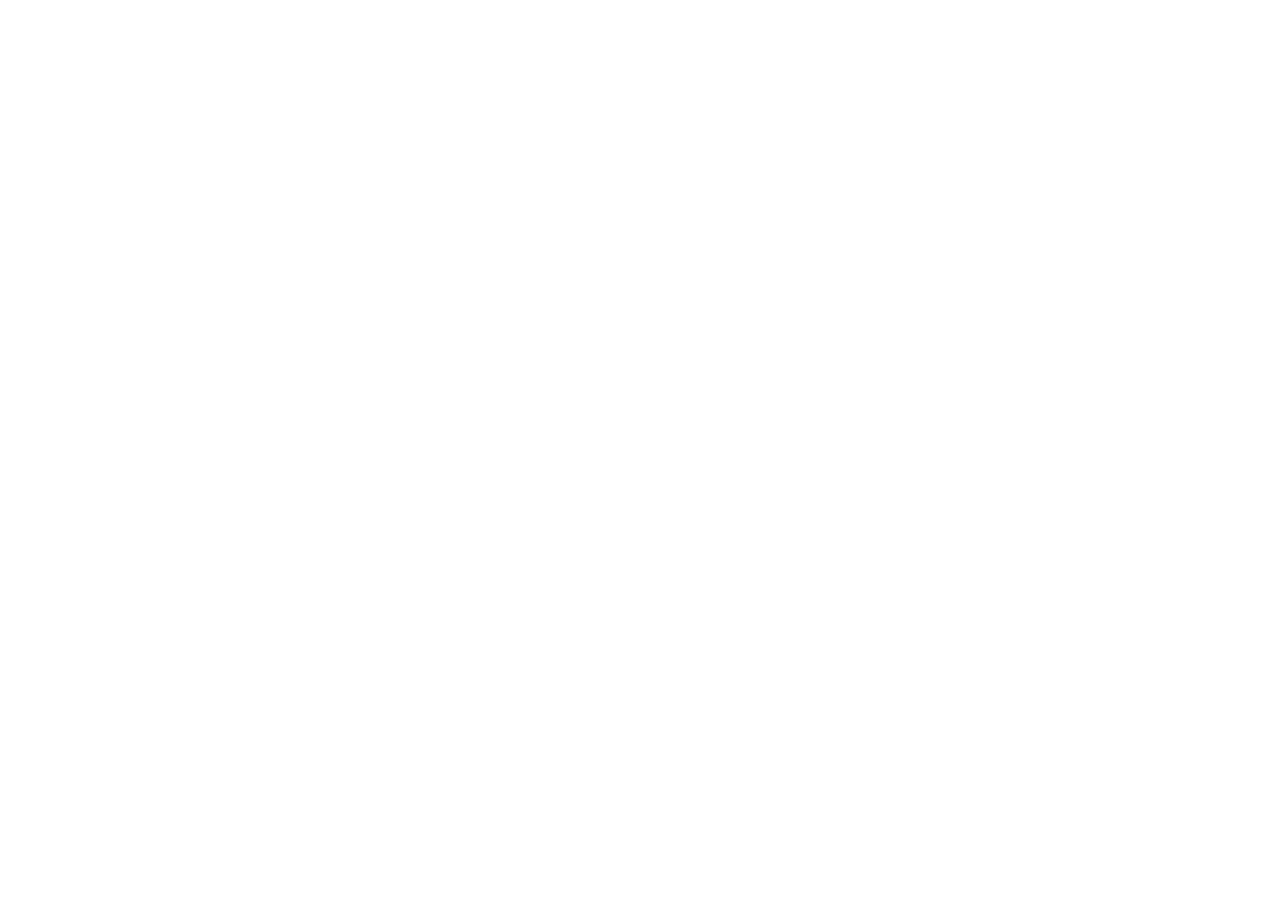
==== ES5/index.html @ 320714ab "first commit" ====
<!DOCTYPE HTML PUBLIC "-//W3C//DTD HTML 4.01//EN" "http://www.w3.org/TR/html4/strict.dtd">
<html lang="en">
<head>
	<meta http-equiv="Content-Type" content="text/html;charset=UTF-8">
	<title>NAME</title>
	<link rel="stylesheet" type="text/css" href="css/all.css">
	<script src="//http://ajax.googleapis.com/ajax/libs/jquery/1.11.1/jquery.min.js" type="text/javascript"></script>
	<script src="js/jquery-1.11.1.min.js" type="text/javascript"></script>
	<!-- <script src="js/.js" type="text/javascript"></script> -->
	<script src="js/main.js" type="text/javascript"></script>
</head>
<body>
	<div class="header">
		<div class="container">
			
		</div>
	</div>
	<div class="main">
		<div class="container">
			
		</div>
	</div>
	<div class="footer">
		<div class="container">
			
		</div>
	</div>
</body>
</html>
---- ES5/css/all.css ----
/* reset css */
html, body, h1, h2, h3, h4, h5, h6, p, ol, ul, li, pre, code, address, form, fieldset, blockquote {
 padding: 0;
 margin: 0;
 font-size: 100%;
 font-weight: normal;
}
table { border-collapse: collapse; border-spacing: 0; }
td, th, caption { font-weight: normal; text-align: left; }
img, fieldset { border: 0; }
ol { list-style: decimal; }
ul { list-style:none; }
a{text-decoration: none;}
q:before, q:after { content:''; }
/* end reset */
/*----------------------------Font name-----------------------------*/
	/*font: px georgia, serif;
	font: px "times new roman", times, serif;
	font: px arial, helvetica, sans-serif;
	font: px tahoma, geneva, sans-serif;
	font: px "trebuchet ms", helvetica, sans-serif;
	font: px verdana, geneva, sans-serif;
	font: px "ms serif", "new york", serif;
	font: px "arial black", gadget, sans-serif;
	font: px "lucida sans", unicode, "lucida grande", sans-serif;*/
@font-face {
	
}
/*---------------------------start---------------------------------*/
html{
 height:100%;
 background:#fff;
}
body{
 font:10px/10px Arial, Helvetica, sans-serif;
 min-height:100%;
 min-width: 1200px;
 width: 1200px;
 margin: 0 auto;
 color:#000;
}
:before,
:after
/*:before,
:after*/
{
	display: block;
	clear: both;
	content: '';
}

/*---------------------------HEADER----------------------------------*/
.header{
	width: 100%;
 	margin: 0 auto;
}
.header .container{
	margin: 0 auto;
}

/*-----------------------------MAIN-------------------------------*/
.main{
	width: 100%;
	margin: 0 auto;
}
.main .container{
	margin: 0 auto;
}


/*----------------------------FOOTER-----------------------------*/
.footer{
	width: 100%;
	margin: 0 auto;
}
.footer .container{
	margin: 0 auto;
}


/*. > ul{	
	
}
. > ul > li{	
	
}
. > ul > li > a{
	
}
. > ul > li > a:hover{	

}*/
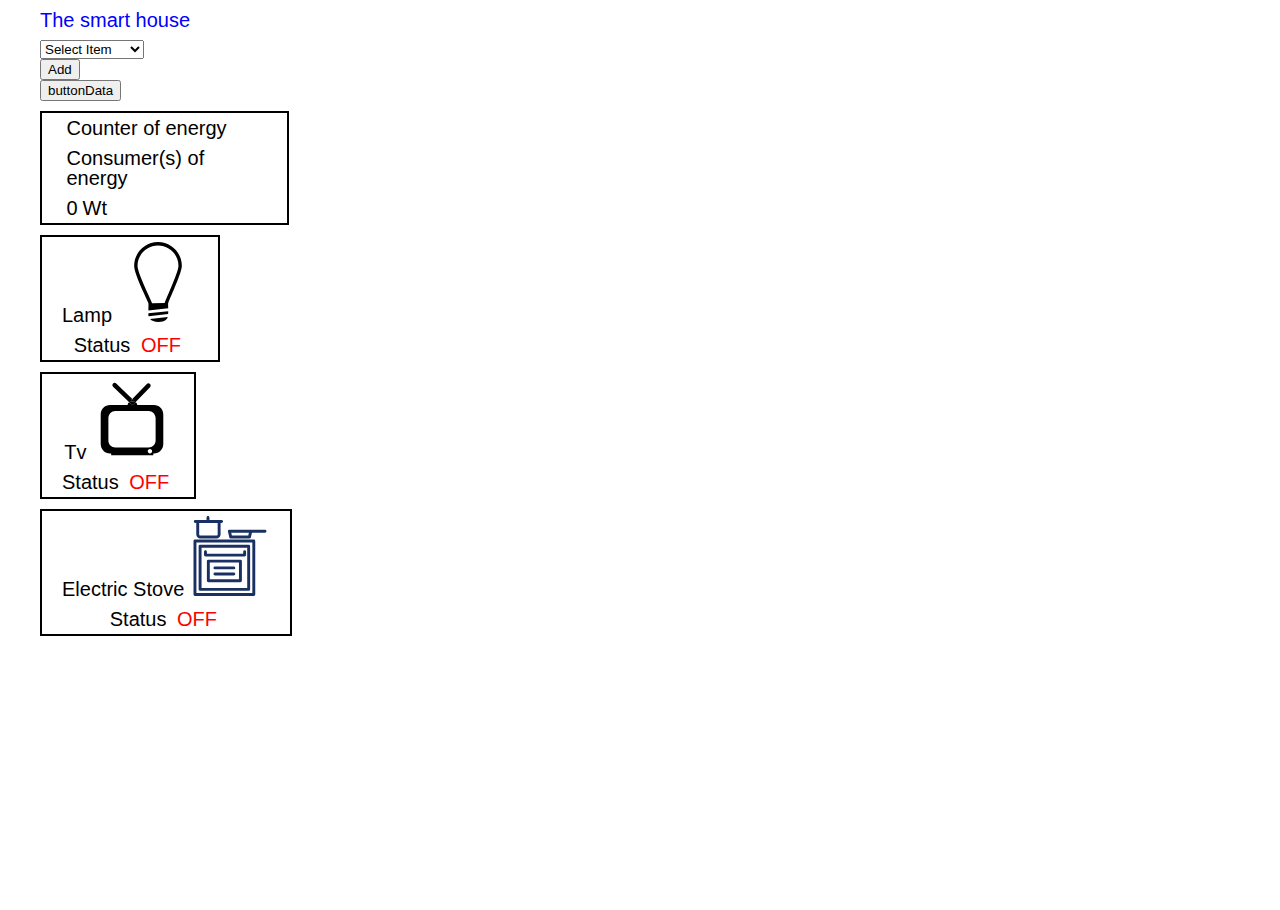
==== commit ac10b62a: "add img and start coding" ====
--- a/ES5/index.html
+++ b/ES5/index.html
@@ -2,28 +2,59 @@
 <html lang="en">
 <head>
 	<meta http-equiv="Content-Type" content="text/html;charset=UTF-8">
-	<title>NAME</title>
+	<title>Smart House</title>
 	<link rel="stylesheet" type="text/css" href="css/all.css">
-	<script src="//http://ajax.googleapis.com/ajax/libs/jquery/1.11.1/jquery.min.js" type="text/javascript"></script>
-	<script src="js/jquery-1.11.1.min.js" type="text/javascript"></script>
-	<!-- <script src="js/.js" type="text/javascript"></script> -->
-	<script src="js/main.js" type="text/javascript"></script>
 </head>
 <body>
 	<div class="header">
 		<div class="container">
-			
+			<h1>The smart house</h1>
+		</div>
+		<div class="container">
+			<form action="">
+				<p>
+					<select name="selectItem" id="selectItem">
+						<option selected="selected">Select Item</option>
+						<option value="lamp">lamp</option>
+						<option value="tv">TV</option>
+						<option value="ElectricStove">Electric Stove</option>
+					</select>
+				</p>
+				<p><input id="buttonAdd" type="button" value="Add"></p>
+				<p><input id="buttonData" type="button" value="buttonData"></p>
+			</form>
 		</div>
 	</div>
 	<div class="main">
 		<div class="container">
-			
+			<div id="counter">
+				<p>Counter of energy</p>
+				<p>Consumer(s) of energy</p>
+				<p>0<span>Wt</span></p>
+			</div>
+		</div>
+		<div class="container">
+			<div data-id="" id="lamp">
+				<p>Lamp <img src="image/lamp.svg" alt="lamp"></p>
+				<p class="statusOff">Status <span>OFF</span></p>
+			</div>
+		</div>
+		<div class="container">
+			<div data-id="" id="tv">
+				<p>Tv <img src="image/tv.svg" alt="tv"></p>
+				<p class="statusOff">Status <span>OFF</span></p>
+			</div>
+		</div>
+		<div class="container">
+			<div data-id="" id="electricStove">
+				<p>Electric Stove <img src="image/stove.svg" alt="stove"></p>
+				<p class="statusOff">Status <span>OFF</span></p>
+			</div>
 		</div>
 	</div>
-	<div class="footer">
-		<div class="container">
-			
-		</div>
-	</div>
+	<script src="js/view.js" type="text/javascript"></script>
+	<script src="js/model.js" type="text/javascript"></script>
+	<script src="js/constructor.js" type="text/javascript"></script>
+	<!-- <script src="js/.js" type="text/javascript"></script> -->
 </body>
 </html>--- a/ES5/css/all.css
+++ b/ES5/css/all.css
@@ -39,14 +39,18 @@
  margin: 0 auto;
  color:#000;
 }
-:before,
-:after
 /*:before,
 :after*/
-{
+/*:before,
+:after*/
+/*{
 	display: block;
 	clear: both;
 	content: '';
+}*/
+
+.container{
+	margin: 10px auto;
 }
 
 /*---------------------------HEADER----------------------------------*/
@@ -54,30 +58,60 @@
 	width: 100%;
  	margin: 0 auto;
 }
-.header .container{
+/*.header .container{
 	margin: 0 auto;
+}*/
+.header .container h1{
+	font-size: 20px;
+	line-height: 20px;
+	color: blue;
 }
-
 /*-----------------------------MAIN-------------------------------*/
 .main{
 	width: 100%;
 	margin: 0 auto;
 }
-.main .container{
-	margin: 0 auto;
+.main .container div{
+	border: 2px solid black;
+	display: inline-flex;
+	flex-direction: column;
+	flex-wrap: wrap;
+	justify-content: center;
+	align-items: center;
 }
-
-
-/*----------------------------FOOTER-----------------------------*/
-.footer{
-	width: 100%;
-	margin: 0 auto;
+.main .container div p{
+	font-size: 20px;
+	line-height: 20px;
+	margin: 5px 20px ;
 }
-.footer .container{
-	margin: 0 auto;
+.main .container div p span{
+	margin: 0 5px;
 }
-
-
+#counter{
+	
+}
+#counter p{
+	width: 80%;
+}
+#lamp{
+	
+}
+#tv{
+	
+}
+#electricStove{
+	
+}
+.container div p img{
+	width: 4em;
+	height: 4em;
+}
+.statusOff span{
+	color: red;
+}
+.statusOn span{
+	color: green;
+}
 /*. > ul{	
 	
 }
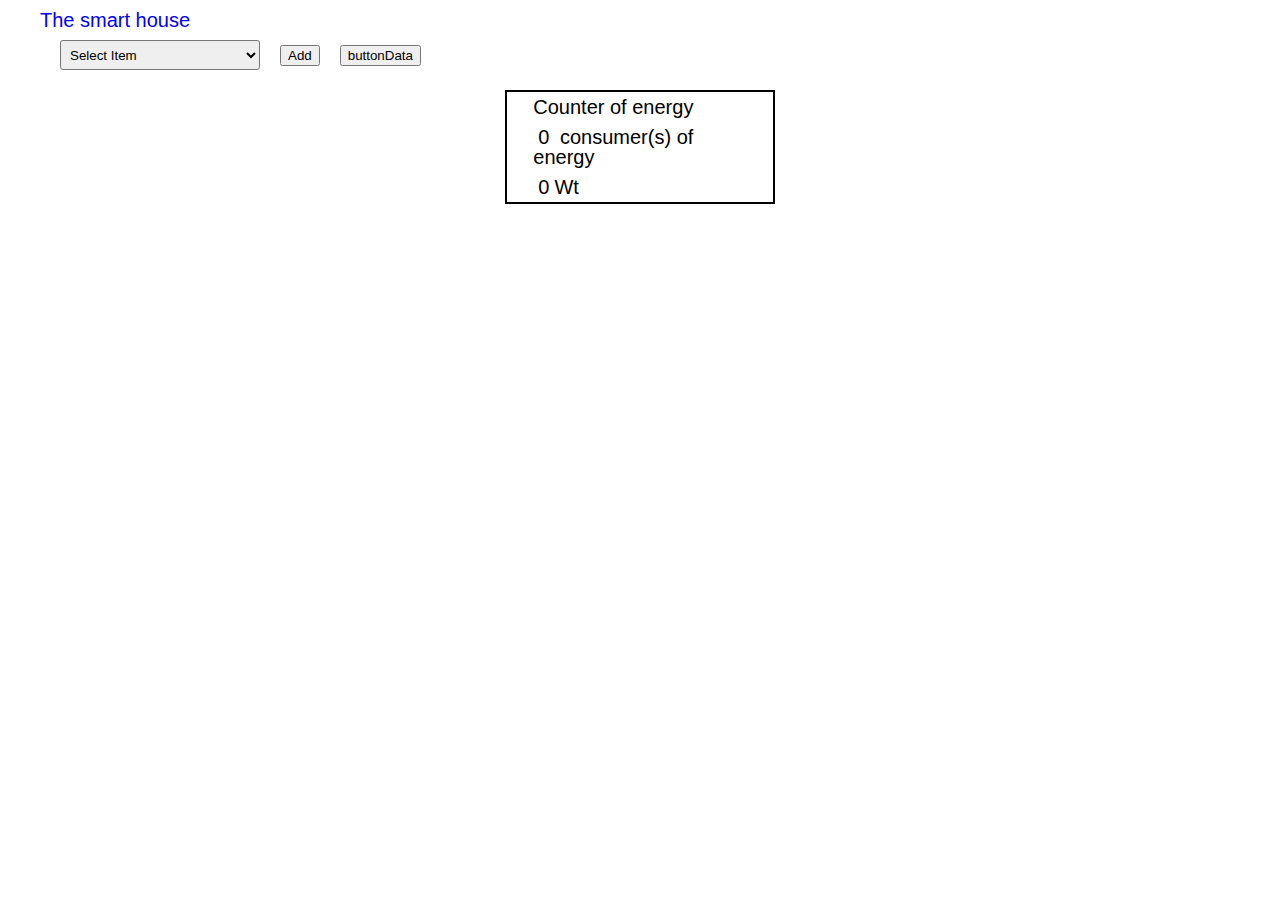
==== commit 48d8cb4c: "add counter" ====
--- a/ES5/index.html
+++ b/ES5/index.html
@@ -12,6 +12,7 @@
 		</div>
 		<div class="container">
 			<form action="">
+				<p class="hideElement">Select the item</p>
 				<p>
 					<select name="selectItem" id="selectItem">
 						<option selected="selected">Select Item</option>
@@ -29,28 +30,31 @@
 		<div class="container">
 			<div id="counter">
 				<p>Counter of energy</p>
-				<p>Consumer(s) of energy</p>
-				<p>0<span>Wt</span></p>
+				<p class="consumer"><span>0</span> consumer(s) of energy</p>
+				<p class="power"><span>0</span>Wt</p>
+			</div>
+		</div>
+		<!-- <div class="container">
+			<div class="lamp">
+				<p>Lamp <img src="image/lamp.svg" alt="lamp"></p>
+				<p>Id<span>1</span></p>
+				<p class="status statusOff">Status <span>OFF</span></p>
 			</div>
 		</div>
 		<div class="container">
-			<div data-id="" id="lamp">
-				<p>Lamp <img src="image/lamp.svg" alt="lamp"></p>
-				<p class="statusOff">Status <span>OFF</span></p>
+			<div class="tv">
+				<p>Tv <img src="image/tv.svg" alt="tv"></p>
+				<p>Id<span>2</span></p>
+				<p class="status statusOff">Status <span>OFF</span></p>
 			</div>
 		</div>
 		<div class="container">
-			<div data-id="" id="tv">
-				<p>Tv <img src="image/tv.svg" alt="tv"></p>
-				<p class="statusOff">Status <span>OFF</span></p>
+			<div class="electricStove">
+				<p>Electric Stove <img src="image/stove.svg" alt="stove"></p>
+				<p>Id<span>3</span></p>
+				<p class="status statusOff">Status <span>OFF</span></p>
 			</div>
-		</div>
-		<div class="container">
-			<div data-id="" id="electricStove">
-				<p>Electric Stove <img src="image/stove.svg" alt="stove"></p>
-				<p class="statusOff">Status <span>OFF</span></p>
-			</div>
-		</div>
+		</div> -->
 	</div>
 	<script src="js/view.js" type="text/javascript"></script>
 	<script src="js/model.js" type="text/javascript"></script>
--- a/ES5/css/all.css
+++ b/ES5/css/all.css
@@ -66,10 +66,43 @@
 	line-height: 20px;
 	color: blue;
 }
+.header .container form{
+	display: inline-flex;
+	flex-direction: row;
+	flex-wrap: wrap;
+	justify-content: center;
+	align-items: center;
+}
+.header .container form p select{
+	width: 200px;
+    height: 30px;
+    padding: 5px;
+    border-radius: 3px;
+}
+.header .container form p{
+	font-size: 18px;
+	line-height: 18px;
+	color: red;
+	margin-left: 20px;
+}
+.hideElement{
+	display: none;
+}
+.header .container form :first-child{
+	margin: 0;
+}
+.red{
+	border: 1px solid red;
+}
 /*-----------------------------MAIN-------------------------------*/
 .main{
 	width: 100%;
 	margin: 0 auto;
+	display: flex;
+    flex-direction: row;
+    flex-wrap: wrap;
+    justify-content: space-around;
+    align-items: flex-start;
 }
 .main .container div{
 	border: 2px solid black;
@@ -106,6 +139,9 @@
 	width: 4em;
 	height: 4em;
 }
+.status{
+	cursor: pointer;
+}
 .statusOff span{
 	color: red;
 }
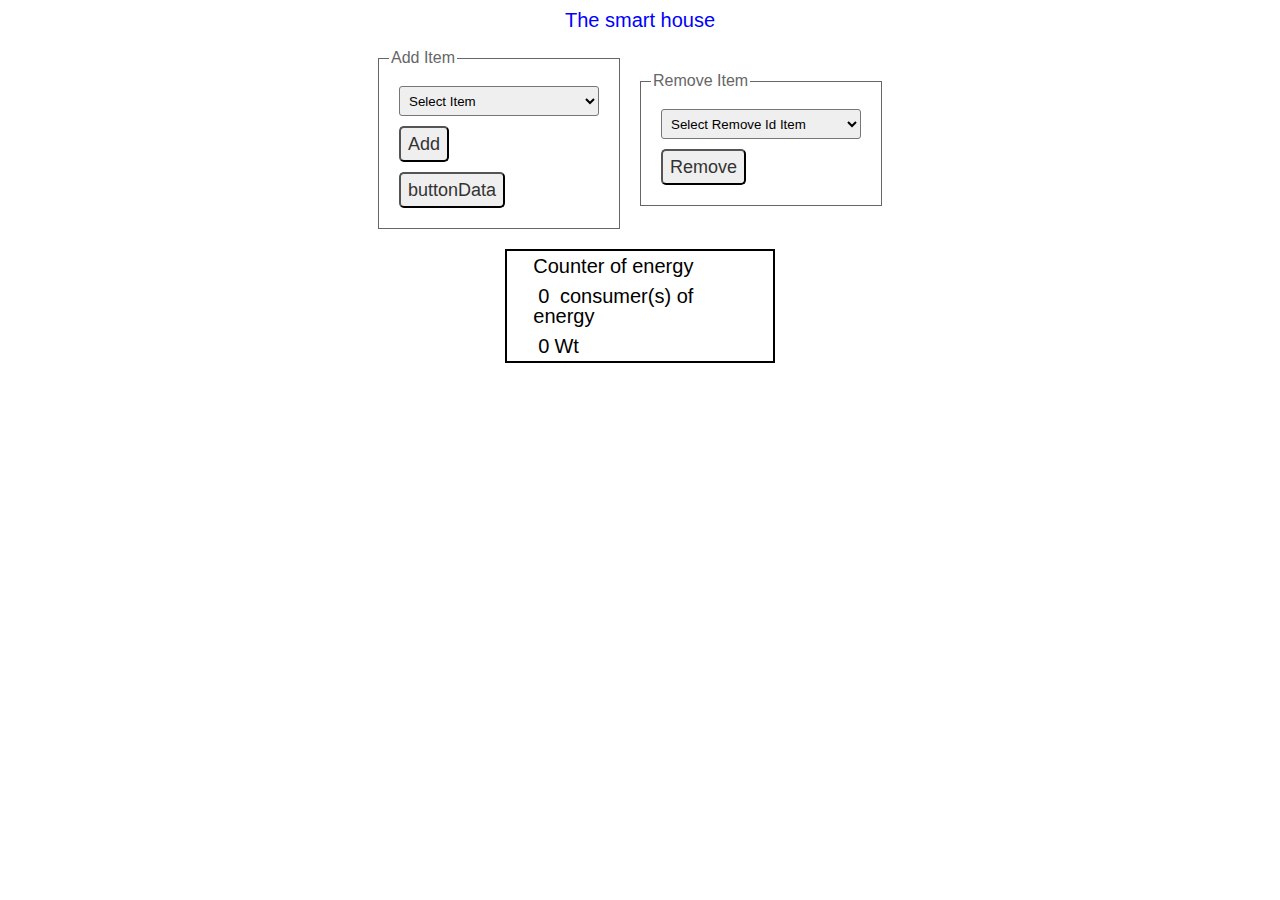
==== commit e869ea55: "change view" ====
--- a/ES5/index.html
+++ b/ES5/index.html
@@ -11,18 +11,33 @@
 			<h1>The smart house</h1>
 		</div>
 		<div class="container">
-			<form action="">
-				<p class="hideElement">Select the item</p>
-				<p>
-					<select name="selectItem" id="selectItem">
-						<option selected="selected">Select Item</option>
-						<option value="lamp">lamp</option>
-						<option value="tv">TV</option>
-						<option value="ElectricStove">Electric Stove</option>
-					</select>
-				</p>
-				<p><input id="buttonAdd" type="button" value="Add"></p>
-				<p><input id="buttonData" type="button" value="buttonData"></p>
+			<form action="" id="add" name="add">
+				<fieldset>
+					<legend>Add Item</legend>
+					<p class="hideElement">Select the item</p>
+					<p>
+						<select name="selectAddItem">
+							<option selected="selected">Select Item</option>
+							<option value="lamp">lamp</option>
+							<option value="tv">TV</option>
+							<option value="ElectricStove">Electric Stove</option>
+						</select>
+					</p>
+					<p><input id="buttonAdd" type="button" value="Add"></p>
+					<p><input id="buttonData" type="button" value="buttonData"></p>
+				</fieldset>
+			</form>
+			<form action="" id="remove" name="remove">
+				<fieldset>
+					<legend>Remove Item</legend>
+					<p class="hideElement">Select the Id item</p>
+					<p>
+						<select name="selectRemoveId">
+							<option selected="selected">Select Remove Id Item</option>
+						</select>
+					</p>
+					<p><input id="buttonRemove" type="button" value="Remove"></p>
+				</fieldset>
 			</form>
 		</div>
 	</div>
@@ -37,22 +52,25 @@
 		<!-- <div class="container">
 			<div class="lamp">
 				<p>Lamp <img src="image/lamp.svg" alt="lamp"></p>
-				<p>Id<span>1</span></p>
+				<p class="idItem">Id<span>1</span></p>
 				<p class="status statusOff">Status <span>OFF</span></p>
+				<p class="power">Power<span>10</span>Wt</p>
 			</div>
 		</div>
 		<div class="container">
 			<div class="tv">
 				<p>Tv <img src="image/tv.svg" alt="tv"></p>
-				<p>Id<span>2</span></p>
+				<p class="idItem">Id<span>2</span></p>
 				<p class="status statusOff">Status <span>OFF</span></p>
+				<p class="power">Power<span>10</span>Wt</p>
 			</div>
 		</div>
 		<div class="container">
 			<div class="electricStove">
 				<p>Electric Stove <img src="image/stove.svg" alt="stove"></p>
-				<p>Id<span>3</span></p>
+				<p class="idItem">Id<span>3</span></p>
 				<p class="status statusOff">Status <span>OFF</span></p>
+				<p class="power">Power<span>10</span>Wt</p>
 			</div>
 		</div> -->
 	</div>
--- a/ES5/css/all.css
+++ b/ES5/css/all.css
@@ -5,6 +5,7 @@
  font-size: 100%;
  font-weight: normal;
 }
+input:focus, select:focus {outline:0;}
 table { border-collapse: collapse; border-spacing: 0; }
 td, th, caption { font-weight: normal; text-align: left; }
 img, fieldset { border: 0; }
@@ -57,6 +58,11 @@
 .header{
 	width: 100%;
  	margin: 0 auto;
+ 	display: flex;
+    flex-direction: column;
+    flex-wrap: wrap;
+    justify-content: flex-start;
+    align-items: flex-start;
 }
 /*.header .container{
 	margin: 0 auto;
@@ -66,29 +72,49 @@
 	line-height: 20px;
 	color: blue;
 }
-.header .container form{
+.header .container {
 	display: inline-flex;
 	flex-direction: row;
 	flex-wrap: wrap;
 	justify-content: center;
 	align-items: center;
 }
-.header .container form p select{
+.header .container form{
+	margin-right: 20px;
+}
+.header .container form fieldset{
+	border: 1px solid #666;
+    padding: 10px;
+}
+.header .container form fieldset legend{
+	font-size: 16px;
+	line-height: 16px;
+	color: #666;
+}
+.header .container form fieldset p select{
 	width: 200px;
     height: 30px;
     padding: 5px;
     border-radius: 3px;
 }
-.header .container form p{
+.header .container form fieldset p input[type="button"]{
+	font-size: 18px;
+	line-height: 18px;
+	color: #333;
+	padding: 7px;
+    border-radius: 5px;
+    cursor: pointer;
+}
+.header .container form fieldset p{
 	font-size: 18px;
 	line-height: 18px;
 	color: red;
-	margin-left: 20px;
+	margin: 10px;
 }
 .hideElement{
 	display: none;
 }
-.header .container form :first-child{
+.header .container form fieldset :first-child{
 	margin: 0;
 }
 .red{
@@ -104,6 +130,7 @@
     justify-content: space-around;
     align-items: flex-start;
 }
+.main .container{margin: 10px 5px;}
 .main .container div{
 	border: 2px solid black;
 	display: inline-flex;
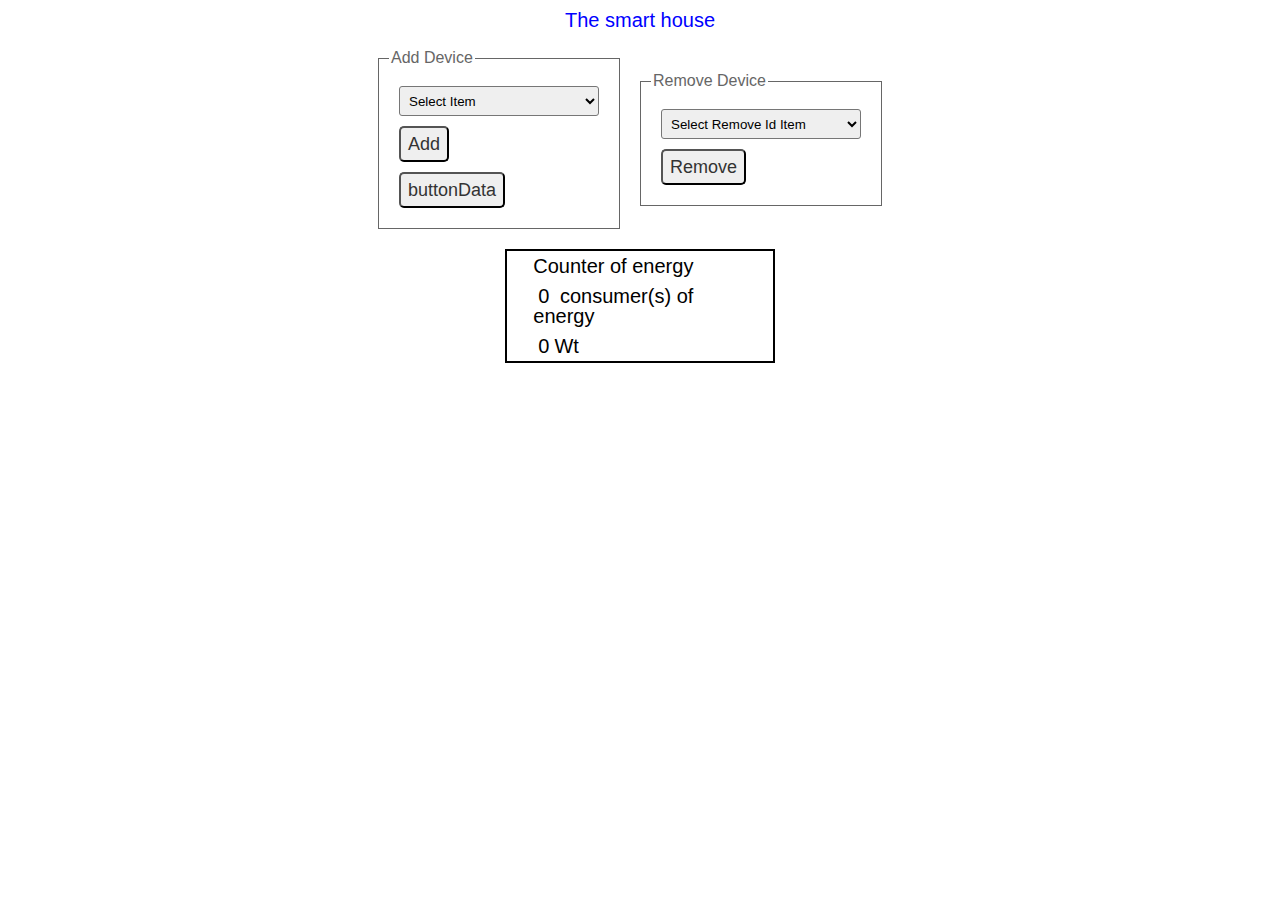
==== commit 565b892e: "add tv chennel and volume" ====
--- a/ES5/index.html
+++ b/ES5/index.html
@@ -13,7 +13,7 @@
 		<div class="container">
 			<form action="" id="add" name="add">
 				<fieldset>
-					<legend>Add Item</legend>
+					<legend>Add Device</legend>
 					<p class="hideElement">Select the item</p>
 					<p>
 						<select name="selectAddItem">
@@ -29,7 +29,7 @@
 			</form>
 			<form action="" id="remove" name="remove">
 				<fieldset>
-					<legend>Remove Item</legend>
+					<legend>Remove Device</legend>
 					<p class="hideElement">Select the Id item</p>
 					<p>
 						<select name="selectRemoveId">
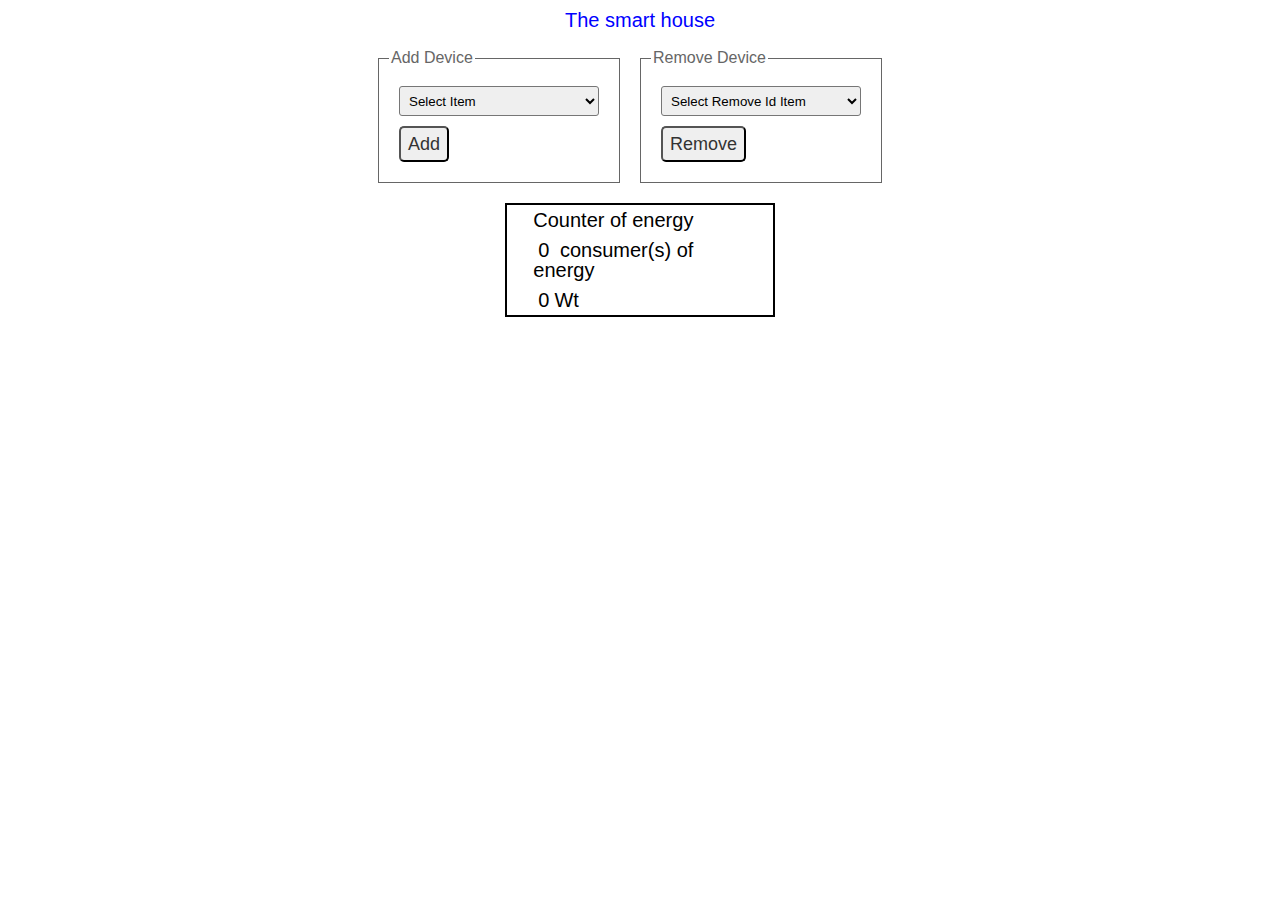
==== commit cc46493e: "completed" ====
--- a/ES5/index.html
+++ b/ES5/index.html
@@ -24,7 +24,6 @@
 						</select>
 					</p>
 					<p><input id="buttonAdd" type="button" value="Add"></p>
-					<p><input id="buttonData" type="button" value="buttonData"></p>
 				</fieldset>
 			</form>
 			<form action="" id="remove" name="remove">
@@ -56,12 +55,26 @@
 				<p class="status statusOff">Status <span>OFF</span></p>
 				<p class="power">Power<span>10</span>Wt</p>
 			</div>
-		</div>
-		<div class="container">
+		</div> -->
+		<!-- <div class="container">
 			<div class="tv">
 				<p>Tv <img src="image/tv.svg" alt="tv"></p>
 				<p class="idItem">Id<span>2</span></p>
 				<p class="status statusOff">Status <span>OFF</span></p>
+				<p class="chennel">
+					Current chennel <span>0</span>
+				</p>
+				<p>
+					<input id="chennelMinus" type="button" value="-"">
+					<input id="chennelPlus" type="button" value="+">
+				</p>
+				<p class="volume">
+					Current volume <span>0</span>
+				</p>
+				<p>
+					<input id="volumejMinus" type="button" value="-">
+					<input id="volumejPlus" type="button" value="+">
+				</p>
 				<p class="power">Power<span>10</span>Wt</p>
 			</div>
 		</div>
@@ -69,7 +82,9 @@
 			<div class="electricStove">
 				<p>Electric Stove <img src="image/stove.svg" alt="stove"></p>
 				<p class="idItem">Id<span>3</span></p>
-				<p class="status statusOff">Status <span>OFF</span></p>
+				<p class="status statusOff">Status Hotplate1<span>OFF</span></p>
+				<p class="status statusOff">Status Hotplate2<span>OFF</span></p>
+				<p class="status statusOff">Status Oven<span>OFF</span></p>
 				<p class="power">Power<span>10</span>Wt</p>
 			</div>
 		</div> -->
--- a/ES5/css/all.css
+++ b/ES5/css/all.css
@@ -153,20 +153,24 @@
 #counter p{
 	width: 80%;
 }
-#lamp{
-	
-}
-#tv{
-	
-}
-#electricStove{
-	
-}
 .container div p img{
 	width: 4em;
 	height: 4em;
 }
-.status{
+.main .container p select{
+	width: 100%;
+    height: 30px;
+    padding: 5px;
+    border-radius: 3px;
+}
+.container div p input[type="button"]{
+	height: 2Em;
+	width: 4Em;
+	margin-right: 5px;
+	cursor: pointer;
+	font-size: 16px;
+}
+.status span{
 	cursor: pointer;
 }
 .statusOff span{
